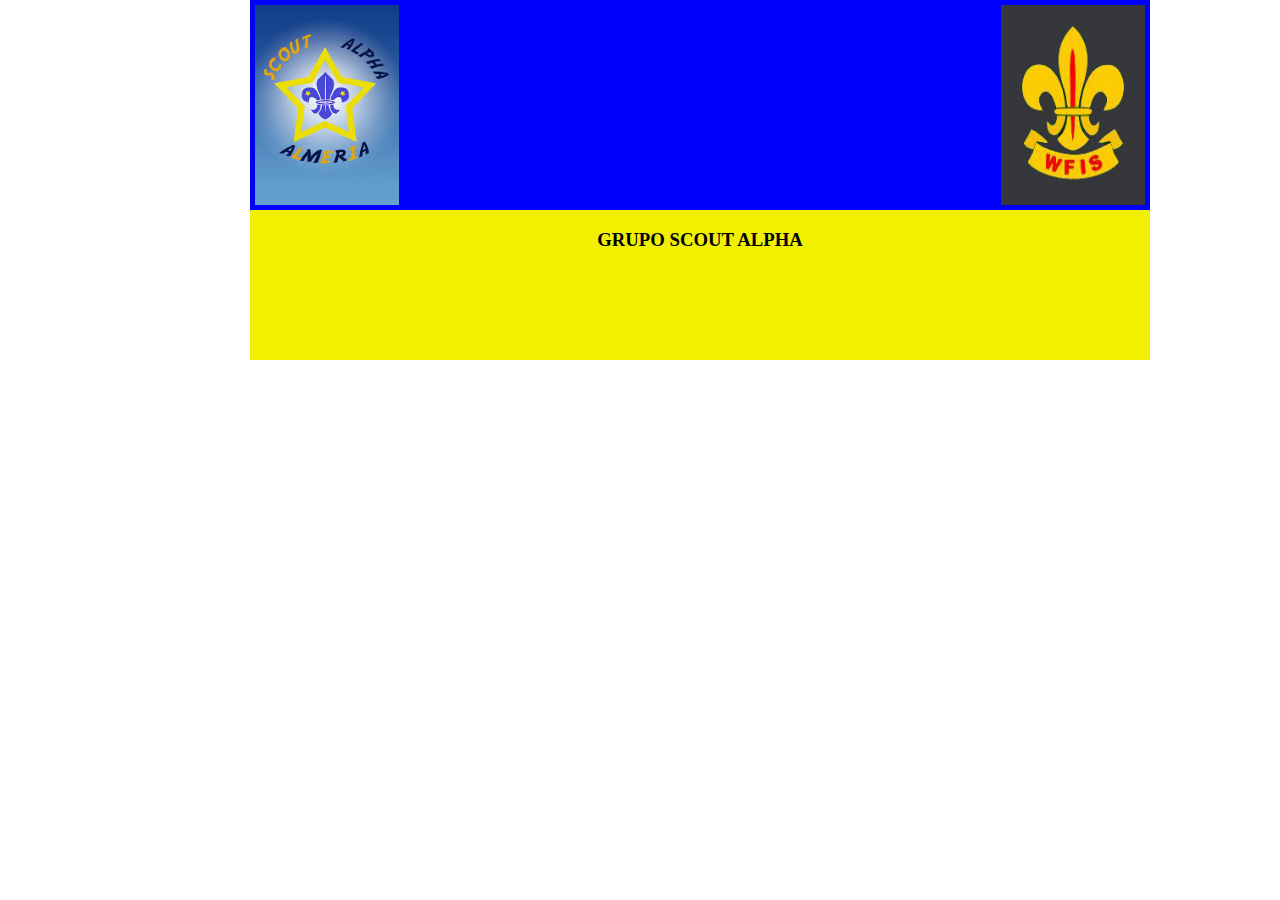
==== public_html/index.html @ 87ded024 "" ====
<!DOCTYPE html>
<html>
    <head>
        <title>Grupo Scout Alpha</title>
        <meta charset="UTF-8">
        <meta name="viewport" content="width=device-width, initial-scale=1.0">
        <link rel="stylesheet" type="text/css" href="index.css"/>
        <link rel="icon" type="image/ico" href="imagenes/favicon.ico">
    </head>
    <body>
        <div class="cuerpoP">
            <div class="cabecera">
                <img class="imagen1" src="imagenes/grupo.jpg" alt="image"/>
                <img class="imagen2" src="imagenes/wfis.jpg" alt="image"/>
                <div class="cabeceraTitulo">
                    <h3>GRUPO SCOUT ALPHA</h3>
                </div>		
            </div>
        </div>
    </body>
</html>
---- public_html/index.css ----
body{
    margin: 0px;
    background-color: white;
}
.cuerpoP{
    background-color: white;
    min-width: 100vh;
    min-height: 100vh;
    margin-top: 0px;
    margin-bottom: 0px;
    margin-right: 250px;
    margin-left: 250px;
}
/* CABECERA */
.cabecera{
    background-color: blue;
    min-width: 100vh;
    height: 210px;
}
.imagen1{
    float: left;
    height: 200px;
    width: 16vh;
    margin: 5px;
}
.imagen2{
    float: right;
    height: 200px;
    width: 16vh;
    margin: 5px;
}
.cabeceraTitulo{
    background-color: #f0f000;
    margin: auto;
    width: 100vh;
    height: 150px;
    float: left;
    text-align: center;
}
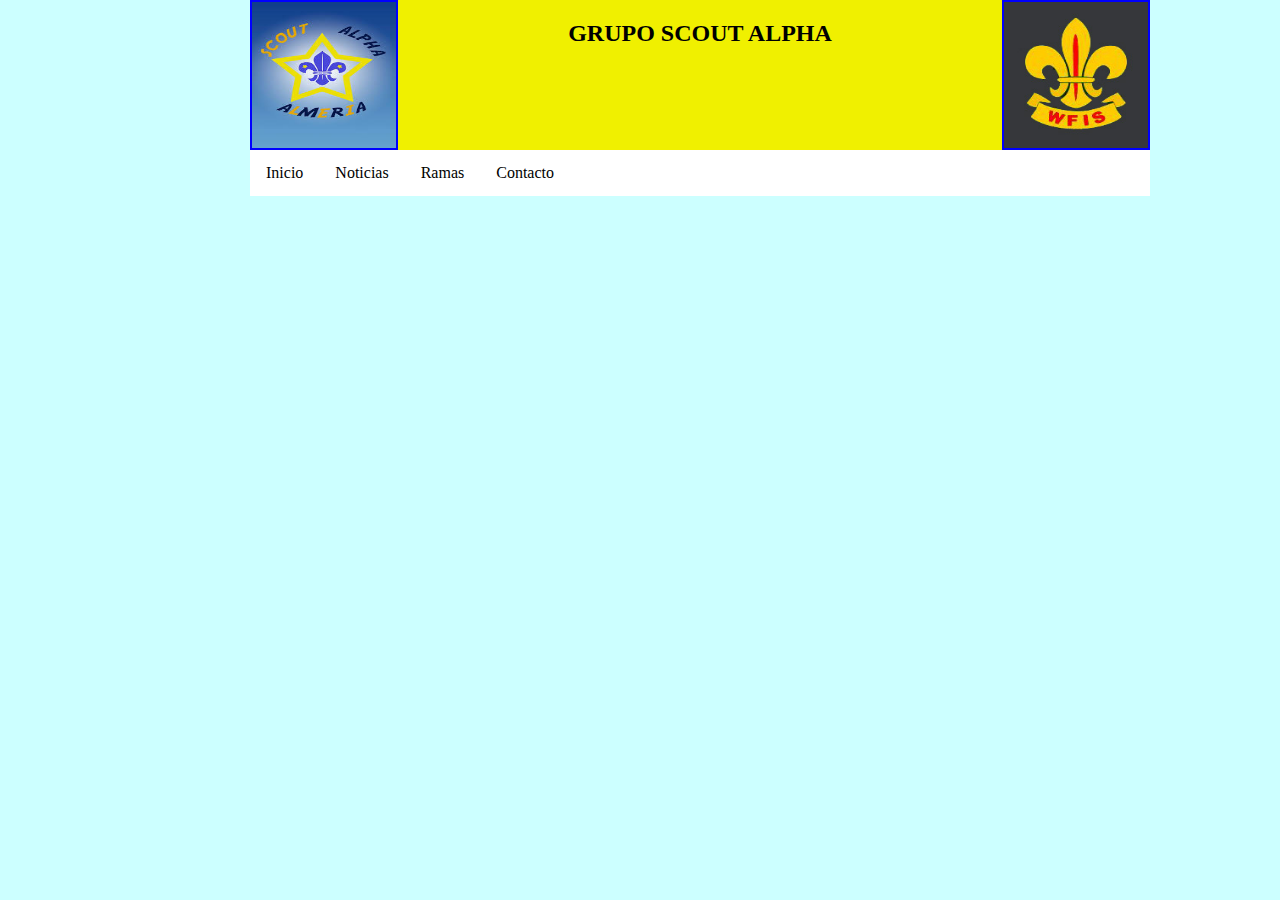
==== commit 66c1ea61: "" ====
--- a/public_html/index.html
+++ b/public_html/index.html
@@ -10,11 +10,33 @@
     <body>
         <div class="cuerpoP">
             <div class="cabecera">
-                <img class="imagen1" src="imagenes/grupo.jpg" alt="image"/>
-                <img class="imagen2" src="imagenes/wfis.jpg" alt="image"/>
+                <div class="left">
+                    <img class="imagen1" src="imagenes/grupo.jpg" alt="image"/>
+                </div>
                 <div class="cabeceraTitulo">
-                    <h3>GRUPO SCOUT ALPHA</h3>
-                </div>		
+                    <h2>GRUPO SCOUT ALPHA</h2>
+                </div>
+                <div class="right">
+                    <img class="imagen2" src="imagenes/wfis.jpg" alt="image"/>
+                </div> 
+                		
+            </div>
+            <div>
+                <ul class="nav">
+                    <li><a class="active" href="#home">Inicio</a></li>
+                    <li><a href="#news">Noticias</a></li>
+                    <li><a href="#contact">Ramas</a>
+                        <ul>
+                            <li><a href="">Castores</a></li>
+                            <li><a href="">Lobatos</a></li>
+                            <li><a href="">Tropa</a></li>
+                            <li><a href="">Pioneros</a>
+                            <li><a href="">Rutas</a>
+                            <li><a href="">Kraal</a>
+                        </ul>
+                    </li>
+                    <li><a href="#about">Contacto</a></li>
+                    </ul>
             </div>
         </div>
     </body>
--- a/public_html/index.css
+++ b/public_html/index.css
@@ -1,9 +1,10 @@
 body{
     margin: 0px;
-    background-color: white;
+    background-color: #ccffff;
 }
+
 .cuerpoP{
-    background-color: white;
+    background-color: #ccffff;
     min-width: 100vh;
     min-height: 100vh;
     margin-top: 0px;
@@ -11,31 +12,84 @@
     margin-right: 250px;
     margin-left: 250px;
 }
-/* CABECERA */
+/*---------------- CABECERA --------------*/
 .cabecera{
     background-color: blue;
     min-width: 100vh;
-    height: 210px;
+    height: 150px;
+    display: flex;
+    flex-direction: row;
+    flex-wrap: nowrap;
+    justify-content: space-between;
 }
+
+.left{
+    float: left;
+}
+
+.right{
+    float: right;
+}
+
 .imagen1{
-    float: left;
-    height: 200px;
+    height: 146px;
     width: 16vh;
-    margin: 5px;
+    margin: 2px;
 }
+
 .imagen2{
-    float: right;
-    height: 200px;
+    height: 146px;
     width: 16vh;
-    margin: 5px;
+    margin: 2px;
 }
+
 .cabeceraTitulo{
     background-color: #f0f000;
-    margin: auto;
-    width: 100vh;
-    height: 150px;
-    float: left;
+    margin: 0 auto;
+    width: 100%;
+    height: 100%;
+    float: center;
     text-align: center;
+    display: inline-block;
 }
 
+/*---------------- MENU -------------------*/
+ul {
+  list-style-type: none;
+  margin: 0;
+  padding: 0;
+  overflow: hidden;
+  background-color: white;
+}
 
+.nav {
+    width: 100%;
+    margin: 0 auto;
+}
+
+.nav > li {
+  float: left;
+}
+
+.nav li a {
+  display: block;
+  color: black;
+  text-align: center;
+  padding: 14px 16px;
+  text-decoration: none;
+}
+
+.nav li a:hover {
+    background-color: #333333;
+  color: white;
+}
+
+.nav li ul {
+    display:none;
+    position:absolute;
+    min-width:140px;
+}
+    
+.nav li:hover > ul {
+    display:block;
+}
